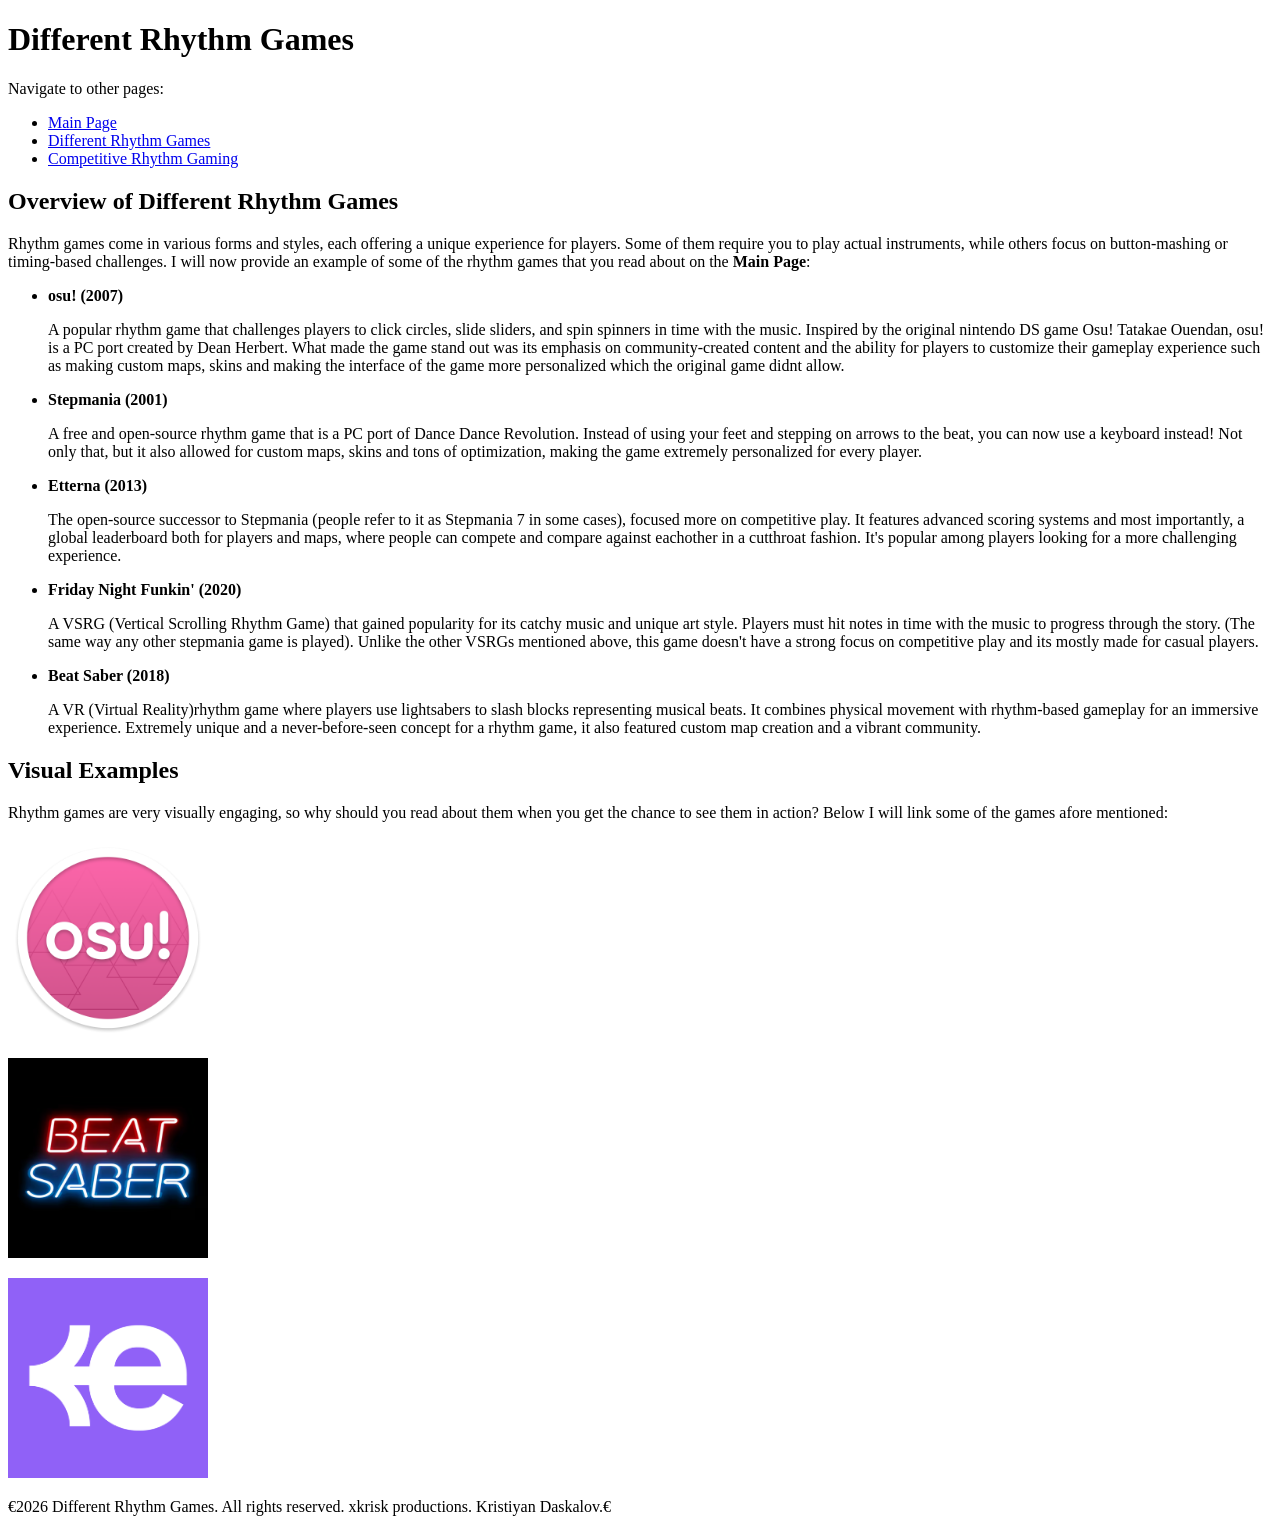
==== page2.html @ a946492a "CSS empty due to failed safe" ====
<!DOCTYPE html>
<html lang="en">

<head>
    <meta charset="UTF-8">
    <meta name="viewport" content="width=device-width, initial-scale=1.0">
    <title>Different Rhythm Games</title>
</head>

<body>
    <header>
        <h1>Different Rhythm Games</h1>
    </header>
    <p>Navigate to other pages:</p>
    <nav>
        <ul>
            <li><a href="index.html">Main Page</a></li>
            <li><a href="page2.html" class="current">Different Rhythm Games</a></li>
            <li><a href="page3.html">Competitive Rhythm Gaming</a></li>
        </ul>
    </nav>

    <main>
        <h2>Overview of Different Rhythm Games</h2>
        <p>Rhythm games come in various forms and styles, each offering a unique experience for players. Some of them
            require you to play actual instruments, while others focus on button-mashing or timing-based challenges. I
            will now provide an example of some of the rhythm games that you read about on the <strong>Main
                Page</strong>:</p>

        <ul>
            <li><strong>osu! (2007) </strong>
                <p>A popular rhythm game that challenges players to click circles, slide sliders, and spin spinners in
                    time with the music. Inspired by the original nintendo DS game Osu! Tatakae Ouendan, osu! is a PC
                    port created by Dean Herbert. What made the game stand out was its emphasis on community-created
                    content and the ability for players to customize their gameplay experience such as making custom
                    maps, skins and making the interface of the game more personalized which the original game didnt
                    allow.</p>
            </li>
            <li><strong>Stepmania (2001) </strong>
                <p>A free and open-source rhythm game that is a PC port of Dance Dance Revolution. Instead of using your
                    feet and stepping on arrows to the beat, you can now use a keyboard instead! Not only that, but it
                    also allowed for custom maps, skins and tons of optimization, making the game extremely personalized
                    for every player.</p>
            </li>
            <li><strong>Etterna (2013) </strong>
                <p>The open-source successor to Stepmania (people refer to it as Stepmania 7 in some cases), focused
                    more on competitive play. It features advanced scoring systems and most importantly, a global
                    leaderboard both for players and maps, where people can compete and compare against eachother in a
                    cutthroat fashion. It's popular among players looking for a more challenging experience.</p>
            </li>
            <li><strong>Friday Night Funkin' (2020)</strong>
                <p>A VSRG (Vertical Scrolling Rhythm Game) that gained popularity for its catchy music and unique art
                    style. Players must hit notes in time with the music to progress through the story. (The same way
                    any other stepmania game is played). Unlike the other VSRGs mentioned above, this game doesn't have
                    a strong focus on competitive play and its mostly made for casual players.</p>
            </li>
            <li><strong>Beat Saber (2018) </strong>
                <p>A VR (Virtual Reality)rhythm game where players use lightsabers to slash blocks representing musical
                    beats. It combines physical movement with rhythm-based gameplay for an immersive experience.
                    Extremely unique and a never-before-seen concept for a rhythm game, it also featured custom map
                    creation and a vibrant community.</p>
            </li>
        </ul>

        <h2>Visual Examples</h2>
        <p>Rhythm games are very visually engaging, so why should you read about them when you get the chance to see
            them in action? Below I will link some of the games afore mentioned:</p>

        <div class="games">
            <!-- this is for css so I can make them sit next to each other rather than below eachother -->

            <p><a href="https://www.youtube.com/watch?v=d7uWWAnFH5s" target="_blank"> <img src="images/osu!.png"
                        alt="osu!" width="200" height="200"></a></p>

            <p><a href="https://www.youtube.com/watch?v=gV1sw4lfwFw" target="_blank"> <img src="images/icon0.png.avif"
                        alt="beatsaber" width="200" height="200"></a></p>

            <p><a href="https://www.youtube.com/watch?v=SBEz1-z0ijU" target="_blank"> <img src="images/etterna.png"
                        alt="etterna" width="200" height="200"></a></p>

        </div>
    </main>

    <footer>
        <p>&euro;2026 Different Rhythm Games. All rights reserved. xkrisk productions. Kristiyan Daskalov.&euro;</p>
    </footer>


</body>

</html>
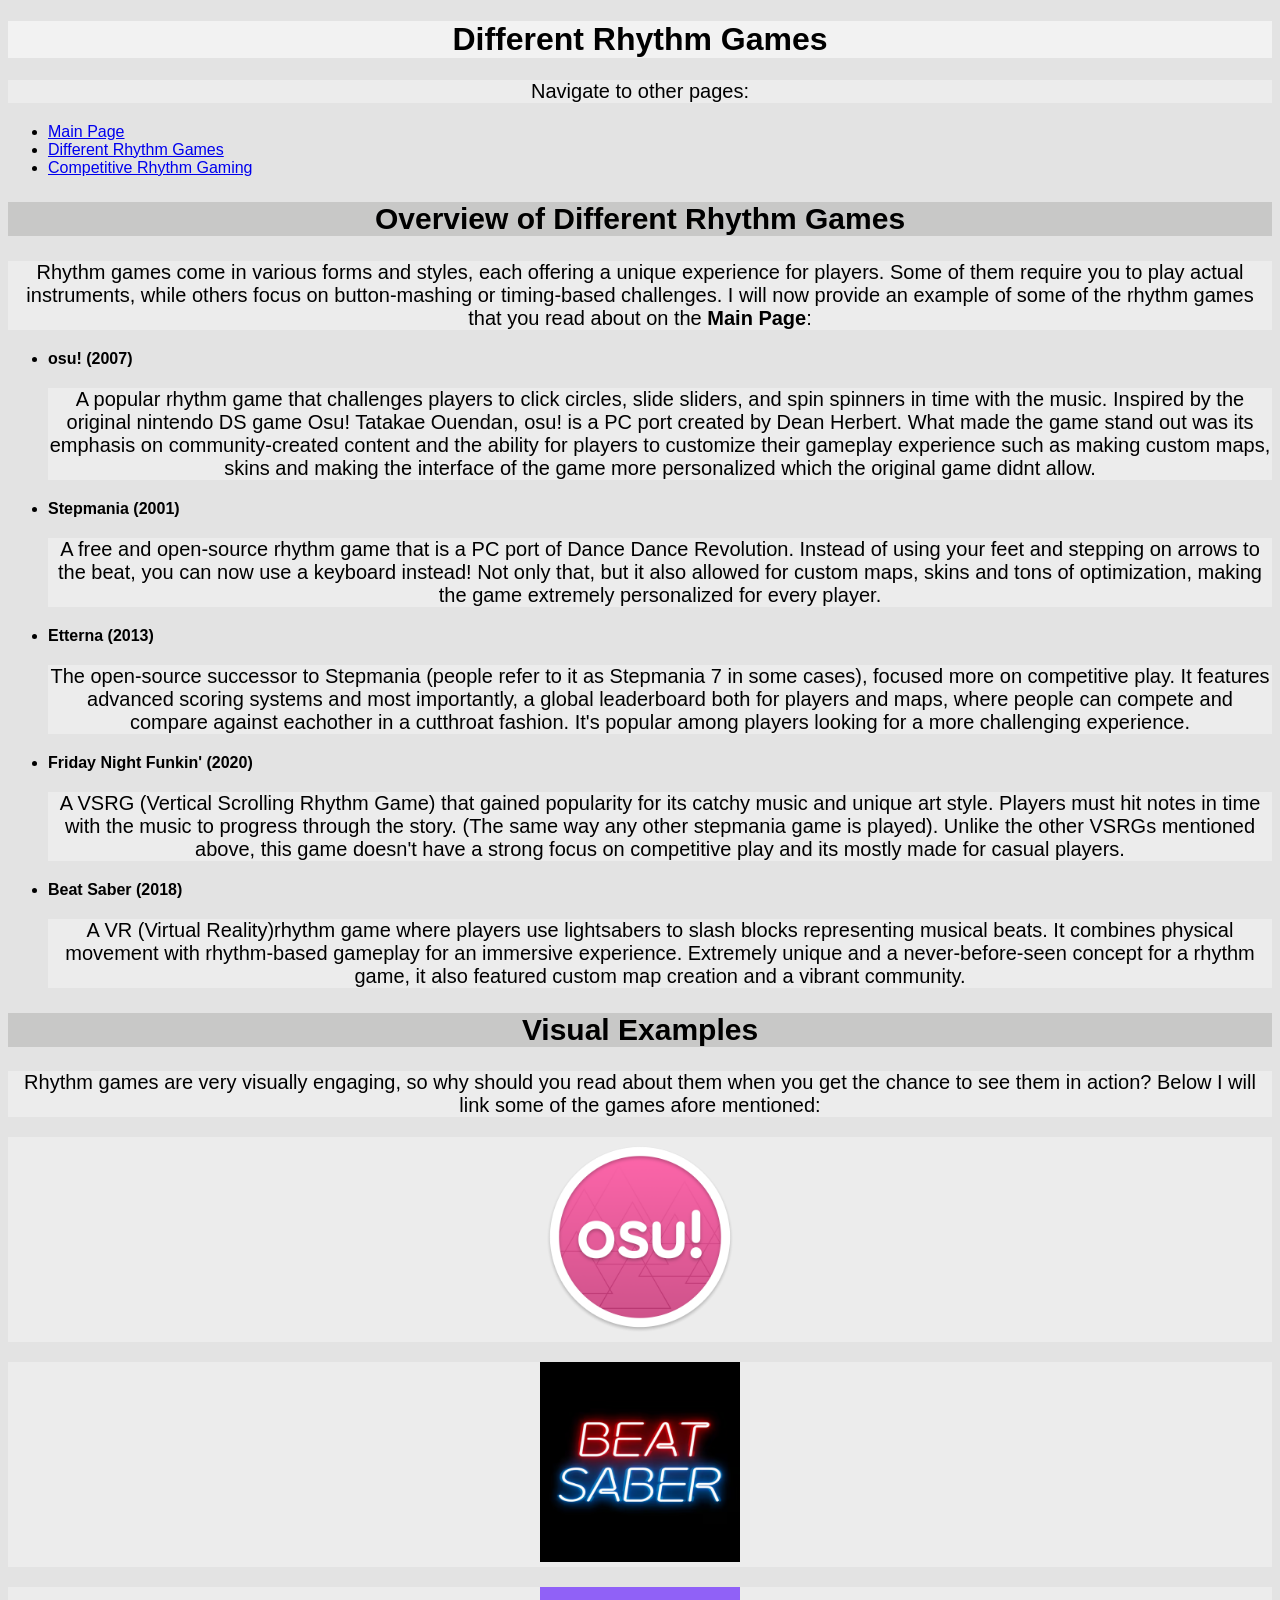
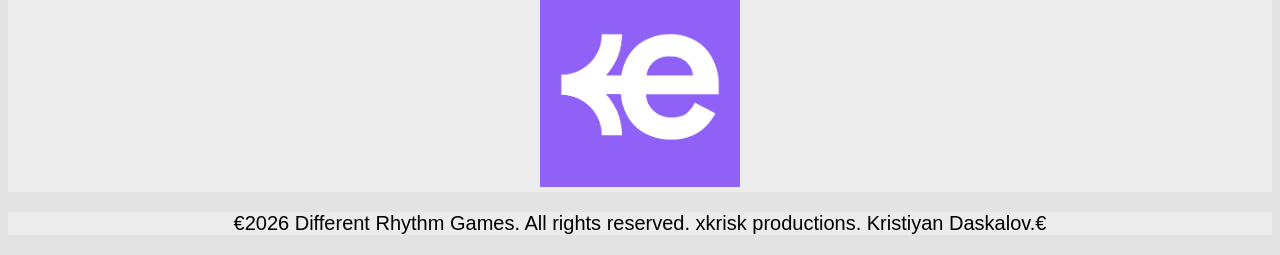
==== commit 2e40df40: "updated CSS, not finished however I want to make it cuter" ====
--- a/page2.html
+++ b/page2.html
@@ -5,13 +5,14 @@
     <meta charset="UTF-8">
     <meta name="viewport" content="width=device-width, initial-scale=1.0">
     <title>Different Rhythm Games</title>
+    <link rel="stylesheet" href="css/style.css">
 </head>
 
 <body>
     <header>
-        <h1>Different Rhythm Games</h1>
+        <h1 id="different-rhythm-games">Different Rhythm Games</h1>
     </header>
-    <p>Navigate to other pages:</p>
+    <p id="navigate">Navigate to other pages:</p>
     <nav>
         <ul>
             <li><a href="index.html">Main Page</a></li>
--- a/css/style.css
+++ b/css/style.css
@@ -0,0 +1,75 @@
+h1 {
+    background-color: #f2f2f2;
+}
+p {
+    font-size: 20px;
+    background-color: #ececec;
+    color: #000000;  
+}
+#welcome {
+    font-size: 40px;
+    color: #000000;
+    border: 2px dotted black; 
+    text-align: center;   
+    
+}
+#navigate {
+    font-size: 20px;
+    font-family: Arial, sans-serif;
+    color: #000000;
+    text-align: center;
+}
+h2, h3 {
+    font-size: 30px;
+    color: #000000;
+    background-color: #c8c8c7;
+}
+#gameswow {
+    font-size: 20px;
+    color: #000000;
+}
+body {
+    background-color: #92929241;
+    font-family: Arial, sans-serif;
+}
+
+h1, h2, h3, p {
+    text-align: center; /* adding this extra rule cuz it makes it look cuter */
+}
+
+section {
+    margin: 20px;
+    max-width: 1000px;
+    margin-left: auto;
+    margin-right: auto;
+    border: 2px dotted black;
+}
+
+#navigation ul{
+    text-align: center;
+    margin-bottom: 20px;
+    list-style-type: none; /* remove the dots on the left */
+    padding: 0;   /*the list is still shifted slightly due to default ul padding, so bye byeeee */
+
+    display: flex;      /* make it a flex container to center it again! */
+    justify-content: center;   
+}
+
+#navigation li {
+    margin: 0 5px;  
+    border-right : 1px solid black; /* add a border to the right of each list item */
+    padding: 0 10px; /* add some padding again to center the text after adjusting it */
+    :last-child {
+        border-right: none; /* doesnt work? its supposed to remove the last line after the last page */
+    }
+}
+
+#navigation a {
+    text-align: center;
+    margin-bottom: 20px;
+    text-decoration: none; /* bye bye underlineee */
+    color: #000000; /* change the color of the links */
+    margin-left: auto; 
+    margin-right: auto;
+
+}
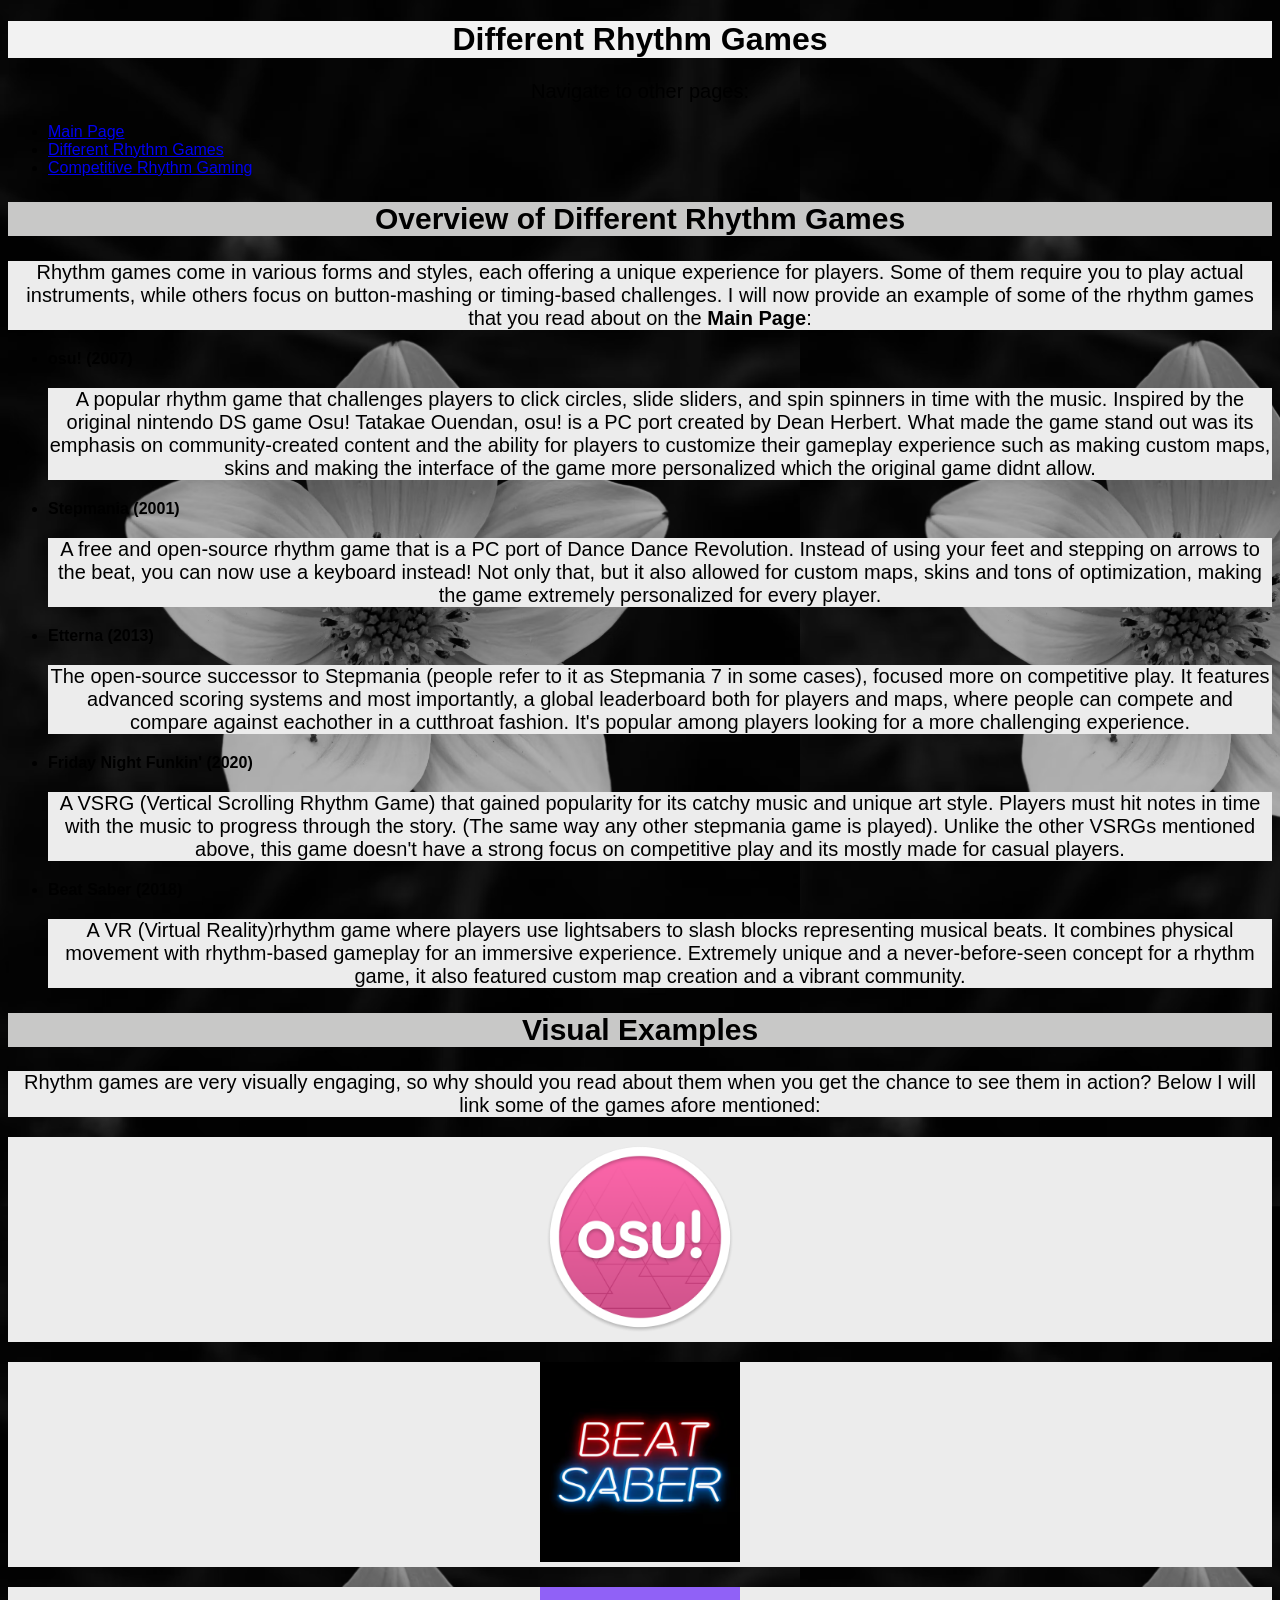
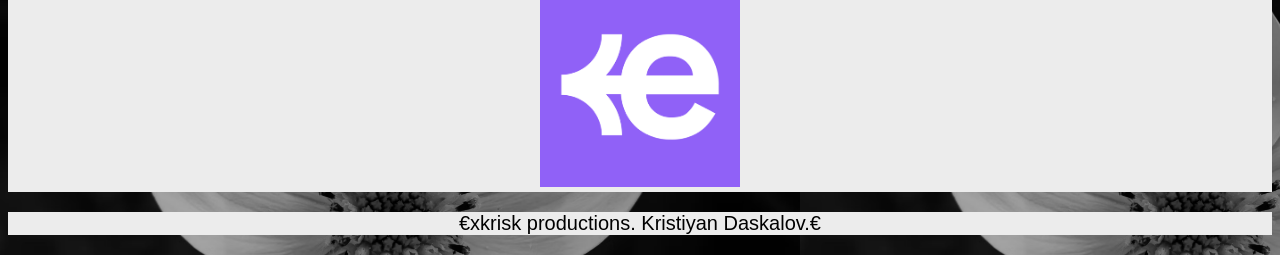
==== commit 4b280dd1: "QofL" ====
--- a/page2.html
+++ b/page2.html
@@ -83,7 +83,7 @@
     </main>
 
     <footer>
-        <p>&euro;2026 Different Rhythm Games. All rights reserved. xkrisk productions. Kristiyan Daskalov.&euro;</p>
+        <p>&euro;xkrisk productions. Kristiyan Daskalov.&euro;</p>
     </footer>
 
 
--- a/css/style.css
+++ b/css/style.css
@@ -5,6 +5,7 @@
     font-size: 20px;
     background-color: #ececec;
     color: #000000;  
+
 }
 #welcome {
     font-size: 40px;
@@ -18,6 +19,7 @@
     font-family: Arial, sans-serif;
     color: #000000;
     text-align: center;
+    background-color: transparent;
 }
 h2, h3 {
     font-size: 30px;
@@ -29,12 +31,15 @@
     color: #000000;
 }
 body {
-    background-color: #92929241;
+    background-color: #00000041;
     font-family: Arial, sans-serif;
+    background-image: url("/images/flowers2.avif");
+    background-size: 800px;
 }
 
 h1, h2, h3, p {
-    text-align: center; /* adding this extra rule cuz it makes it look cuter */
+    text-align: center;
+    /* adding this extra rule cuz it makes it look cuter */
 }
 
 section {
@@ -59,9 +64,6 @@
     margin: 0 5px;  
     border-right : 1px solid black; /* add a border to the right of each list item */
     padding: 0 10px; /* add some padding again to center the text after adjusting it */
-    :last-child {
-        border-right: none; /* doesnt work? its supposed to remove the last line after the last page */
-    }
 }
 
 #navigation a {
@@ -71,5 +73,26 @@
     color: #000000; /* change the color of the links */
     margin-left: auto; 
     margin-right: auto;
+    border: ridge;
 
+}
+#navigation a:hover {
+    color: rgb(180, 127, 255);
+    background-color: aqua;
+}
+.removebg {
+    background-color: transparent;
+}
+
+#boxbox {
+    border: 8px double black;
+    max-width: fit-content;
+    margin-left: auto;
+    margin-right: auto;
+    background-color: aquamarine;
+    /* opacity = 0.7; */
+}
+
+#navigation .current {
+    color: blue;
 }
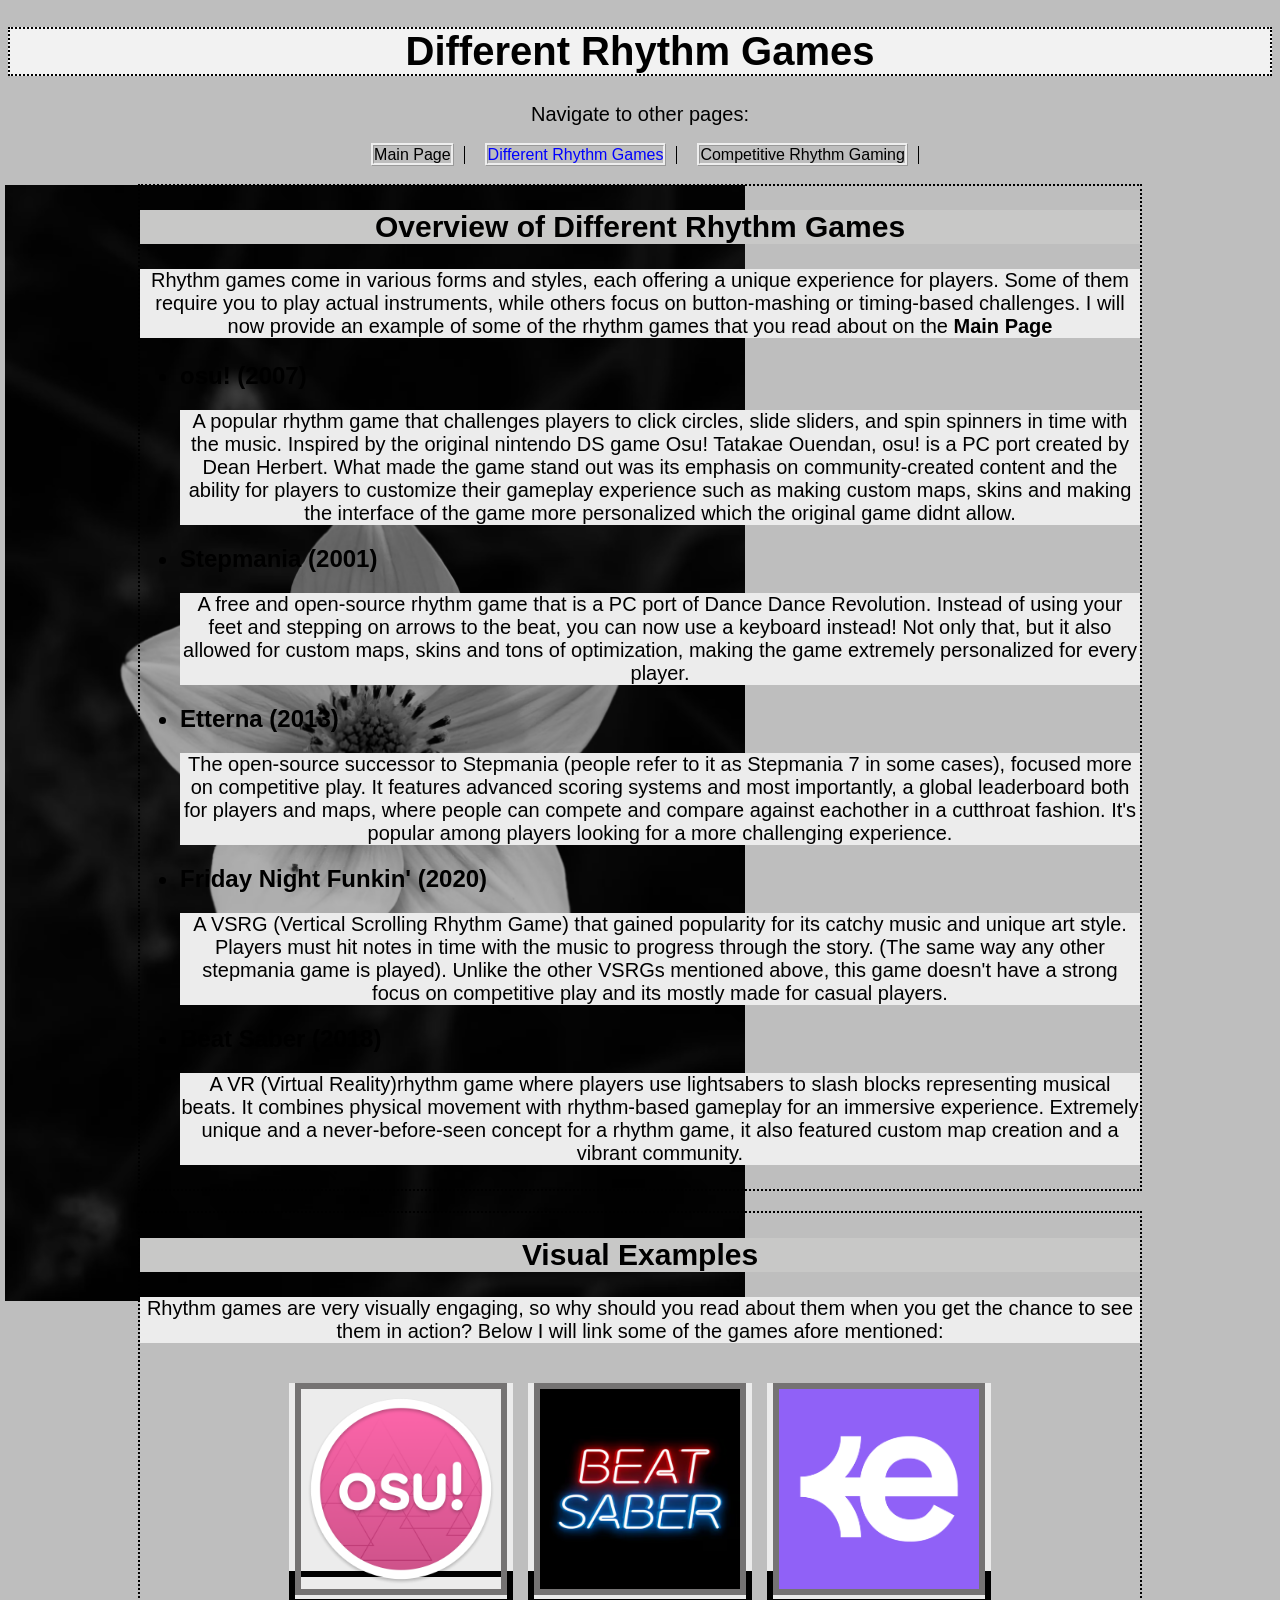
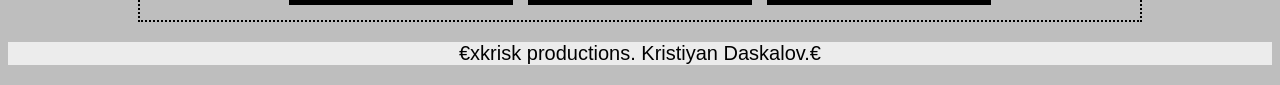
==== commit fc491970: "finished version." ====
--- a/page2.html
+++ b/page2.html
@@ -10,10 +10,10 @@
 
 <body>
     <header>
-        <h1 id="different-rhythm-games">Different Rhythm Games</h1>
+        <h1 id="welcome">Different Rhythm Games</h1>
     </header>
     <p id="navigate">Navigate to other pages:</p>
-    <nav>
+    <nav id="navigation">
         <ul>
             <li><a href="index.html">Main Page</a></li>
             <li><a href="page2.html" class="current">Different Rhythm Games</a></li>
@@ -22,13 +22,15 @@
     </nav>
 
     <main>
+        <section>
         <h2>Overview of Different Rhythm Games</h2>
         <p>Rhythm games come in various forms and styles, each offering a unique experience for players. Some of them
             require you to play actual instruments, while others focus on button-mashing or timing-based challenges. I
             will now provide an example of some of the rhythm games that you read about on the <strong>Main
-                Page</strong>:</p>
+                Page</strong></p>
+        
 
-        <ul>
+        <ul id="bulletlist">
             <li><strong>osu! (2007) </strong>
                 <p>A popular rhythm game that challenges players to click circles, slide sliders, and spin spinners in
                     time with the music. Inspired by the original nintendo DS game Osu! Tatakae Ouendan, osu! is a PC
@@ -62,7 +64,9 @@
                     creation and a vibrant community.</p>
             </li>
         </ul>
+        </section>
 
+        <section>
         <h2>Visual Examples</h2>
         <p>Rhythm games are very visually engaging, so why should you read about them when you get the chance to see
             them in action? Below I will link some of the games afore mentioned:</p>
@@ -80,6 +84,7 @@
                         alt="etterna" width="200" height="200"></a></p>
 
         </div>
+        </section>
     </main>
 
     <footer>
--- a/css/style.css
+++ b/css/style.css
@@ -33,8 +33,16 @@
 body {
     background-color: #00000041;
     font-family: Arial, sans-serif;
-    background-image: url("/images/flowers2.avif");
-    background-size: 800px;
+    background-image:
+     url("/images/flowers2.avif"), /* 2 images, seperated by a comma */
+     url("/images/flowers2.avif"); /* in the case I want the same image twice, and I adjust the x and y positions seperately*/
+
+    background-position: 1755px 185px, 5px 185px; /* x and y position for both images
+    /* background-position-y: 185px; */
+    background-size: 740px;
+    background-repeat: no-repeat;
+
+
 }
 
 h1, h2, h3, p {
@@ -70,7 +78,7 @@
     text-align: center;
     margin-bottom: 20px;
     text-decoration: none; /* bye bye underlineee */
-    color: #000000; /* change the color of the links */
+    color: #010101; /* change the color of the links */
     margin-left: auto; 
     margin-right: auto;
     border: ridge;
@@ -95,4 +103,24 @@
 
 #navigation .current {
     color: blue;
+}
+
+main a {
+  border: 6px solid black;
+  
+}
+
+main img {
+    border: 6px solid rgb(117, 115, 115);
+    max-width: 100%; /*I made the image size 200px so its not large enough to overflow and spill out of the container, but incase the image was like 2000pxs instead its made to prevent it from breaking */
+}
+
+.games {
+    display: flex; /* order them next to eachother */
+    justify-content: center;
+    gap: 15px; 
+}
+
+#bulletlist {
+    font-size: 24px;
 }
